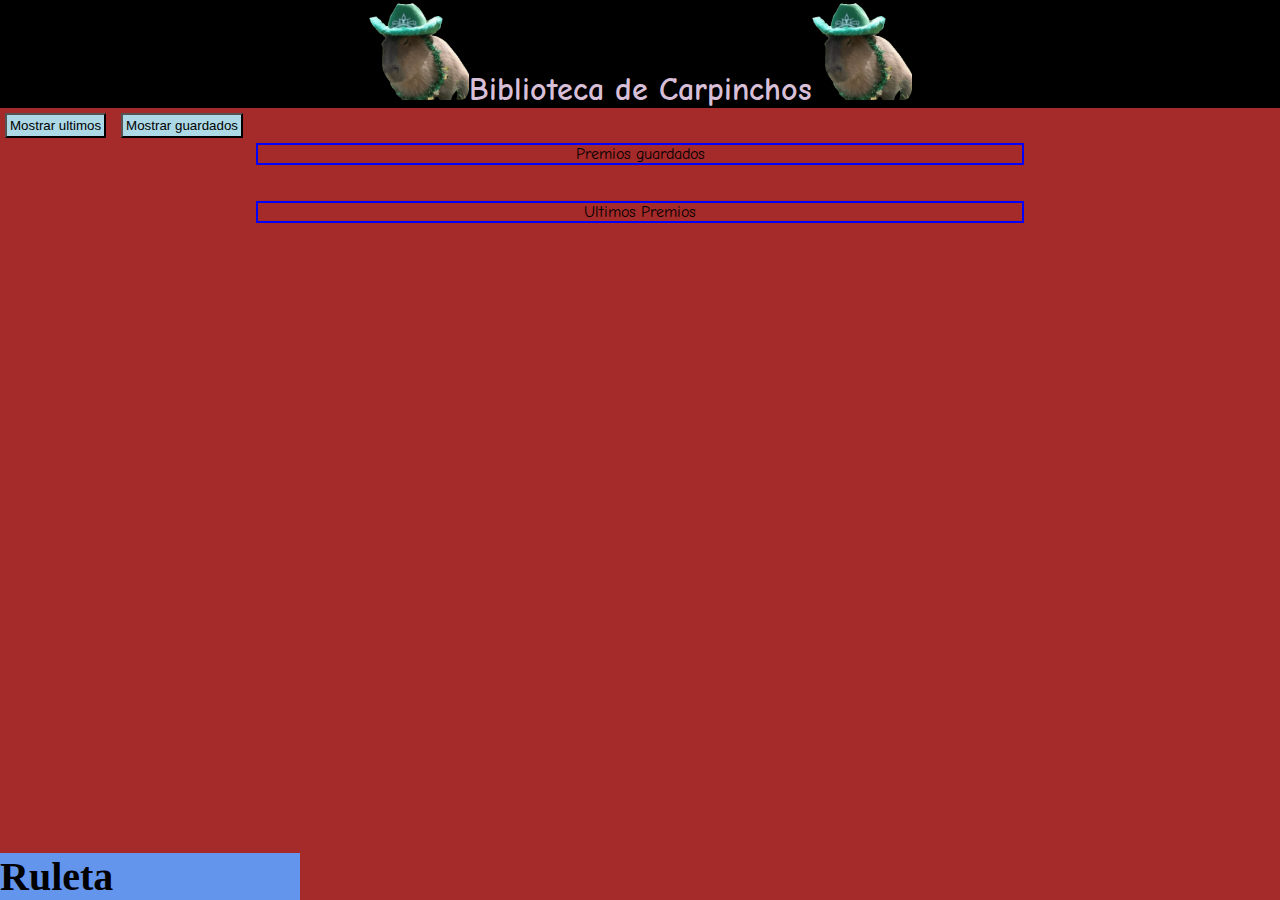
==== biblioteca.html @ 2777a170 "Carpinchos 5.0 (?)" ====
<!DOCTYPE html>
<html lang="en">
<head>
    <meta charset="UTF-8">
    <title>Biblitoeca</title>
    <link href="style.css" rel="stylesheet">
</head>
<body onload="cargar()">
    <h1 class="clase1"><img src="carpinchos/carp.gif" class="gif">Biblioteca de Carpinchos<img src="carpinchos/carp.gif" class="gif"></h1>
    <button onclick="mostrarPremio()">Mostrar ultimos</button>
    <button onclick='mostrarGuardados()'>Mostrar guardados</button>
    <div id='cuerpo' class="centrado">Premios guardados<div id='premiosGuardados'></div></div>
    <br><br>
    <div class="centrado">Ultimos Premios<div id="ultimosPremios"></div></div>

    <div id='cajaPremio' class='cajaP center'>
        <div class='contenido-cajaP'>
            <p>Ultima</p>
            <img id='ultimoClickeado'>
            <br>
            <button onclick='cerrarGuardarPremio()'>Guardar</button>
            <button onclick='cerrar2()'>Cerrar</button>
        </div>
    </div>
    <div id='guardadoPremio' class='cajaP center'>
        <div class='contenido-cajaP'>
            <p>Premio</p>
            <img id='guardadoClickeado'>
            <br>
            <button onclick='borrarPremio()' class="borrar">Borrar</button>
            <button onclick='cerrar3()'>Cerrar</button>
        </div>
    </div>
    <div id='biblioteca' class='fijo' onclick="window.location.href = 'index.html'">Ruleta</div>
    <script src="js/boton.js"></script>
    <script src='js/moneda.js'></script>
</body>
</html>
---- style.css ----
@import url('https://fonts.googleapis.com/css2?family=Comic+Neue:wght@300&display=swap');

body {
    font-family: 'Comic Neue', cursive;
    background-color: brown;
}

div img{
    height: 300px;
    width: 300px;
    display: block;
    margin: auto;
    align-items: center;
}

.fijo{
    font-size: 40px;
    background-color: cornflowerblue;
    border: 2px black;
    width: 300px;
    position: fixed;
    font-family: 'Franklin Gothic Medium';
    font-weight: bold;
}
#biblioteca{
    bottom: 0;
    left: 0;
}

#monedero{
    bottom: 0;
    right: 0;
}

#ruleta{
    text-align: center;
    background-color: coral;
    margin: auto;
    width: 20%;
    box-shadow: 5px 10px;
    border: red solid 2px;
}

#videito{
    margin: 10px;
    border:rgb(255, 76, 76) 2px solid;
}

.izq{
    float: left;
}

.der{
    float: right;
}

.logo{
    position: absolute;
    width: 150px;
}

div img:hover{
    height: 500px;
    width: 500px;
}

.clase1{
    color: thistle;
    background-color: black;
    text-align: center;
}

*{
    margin: 0;
    padding: 0;
    box-sizing: border-box;
}

div+p{
    color: aquamarine;
    font-size: 50px;
    text-align: center;
}

#id1{
    height: 100px;
    width: 200px;
    margin: auto;
    display: block;
    align-items: center;
    background: linear-gradient(to left, yellow, aqua);
}

#id1+p{
    border: red double 2px;
    box-shadow: 5px 10px;
    margin-top: 5%;
    margin-left: 30%;
    margin-right: 30%;
    text-align: center;
    font-weight: bold;
    font-size: large;
}

img.gif{
    height: 100px;
    width: 100px;
}

.centrado{
    text-align: center;
    border: blue 2px solid;
    margin-left: 20%;
    margin-right: 20%;
}

.center{
    text-align: center;
}

button{
    padding: 3px;
    margin: 5px;
    background-color: lightblue;
}

.borrar{
    background-color: tomato;
}

.chiquitas{
    height: 100px;
    width: 100px;
    display: inline;
    margin: 5px;
    border: black 2px solid;
}

.chiquitas:hover{
    height: 150px;
    width: 150px;
}


/*La caja de premio (Modal)*/
/*fondo*/
.cajaP{
    display: none;
    position: fixed;
    z-index: 1;
    left: 0;
    top: 0;
    width: 100%;
    height: 100%;
    overflow: auto;
    background-color: rgb(0,0,0);
    background-color: rgba(0,0,0,0.4);
}

/*Contenido de la caja*/
.contenido-cajaP{
    background-color: coral;
    margin: 15% auto;
    padding: 20px;
    border: 1px solid black;
    width: 35%;
}

#premiesito{
    border: yellowgreen 3px solid;
}

/*El boton para cerrar*/
.cerrar{
    color: #aaa;
    float: right;
    font-size: 28px;
    font-weight: bold;
}

.cerrar:hover,
.cerrar:focus{
    color: black;
    text-decoration: none;
    cursor: pointer;
}
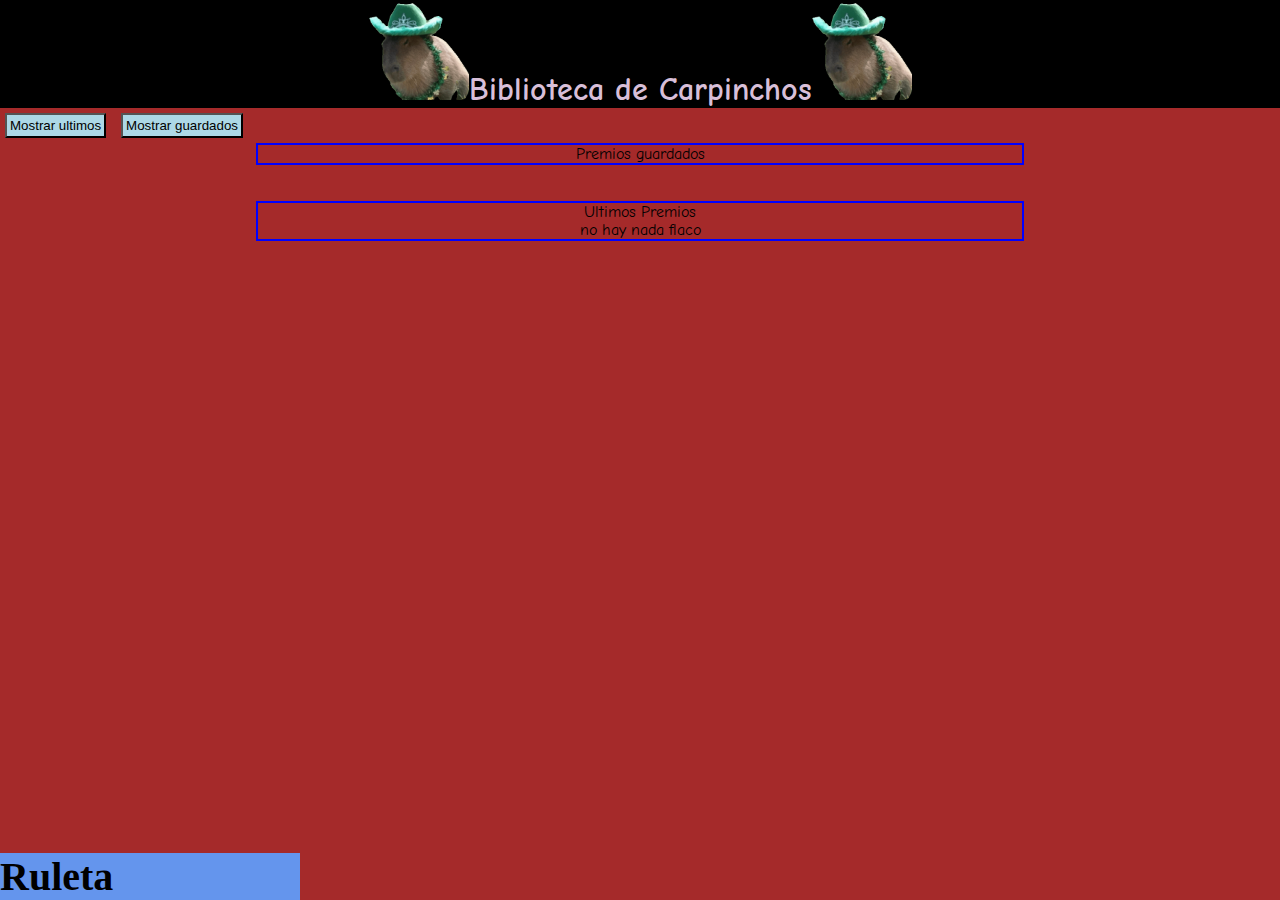
==== commit 67b74a26: "Carpinchos 5.6" ====
--- a/biblioteca.html
+++ b/biblioteca.html
@@ -32,7 +32,7 @@
         </div>
     </div>
     <div id='biblioteca' class='fijo' onclick="window.location.href = 'index.html'">Ruleta</div>
-    <script src="js/boton.js"></script>
     <script src='js/moneda.js'></script>
+    <script src="js/ruleta.js"></script>
 </body>
 </html>